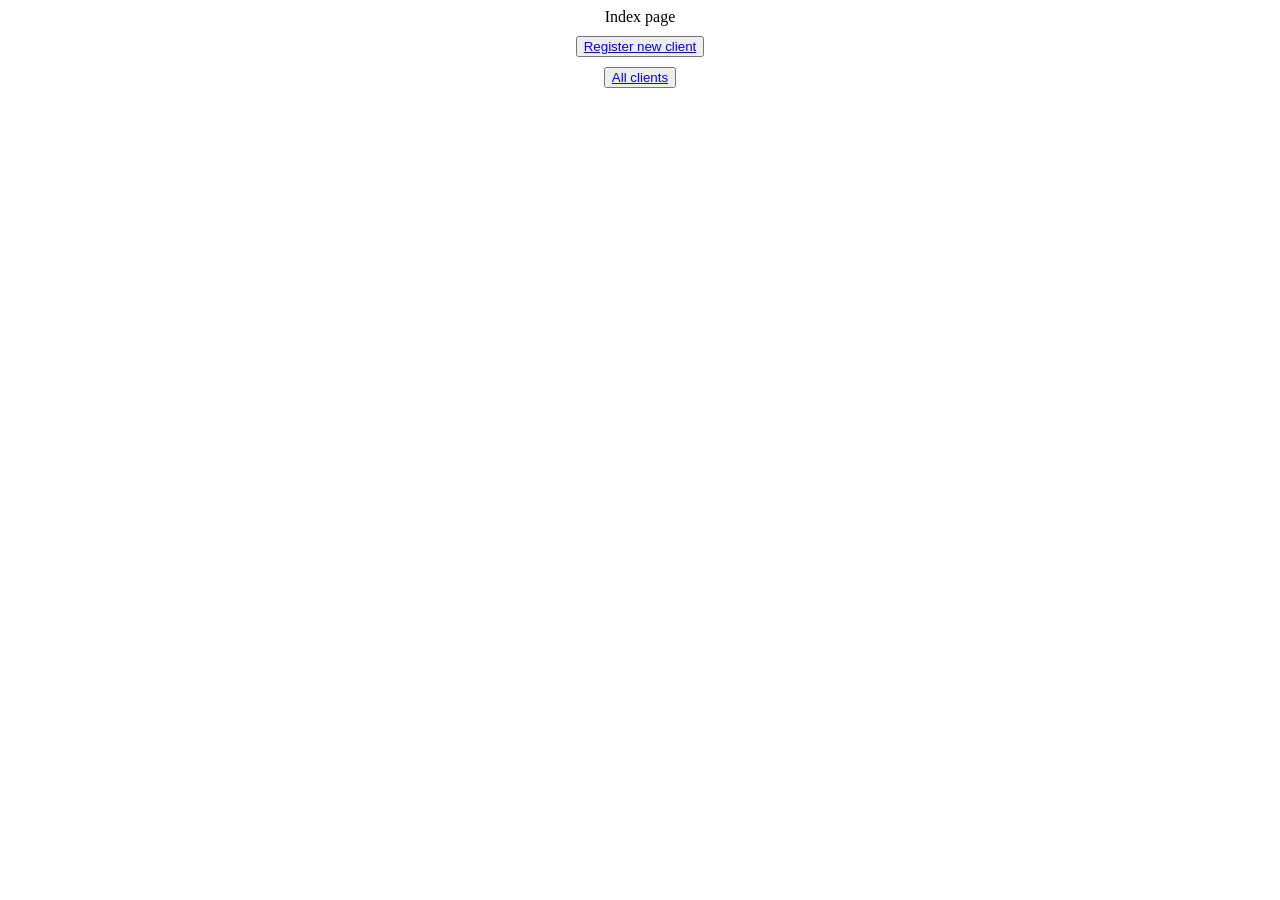
==== src/main/resources/static/index.html @ cfe6ba02 "clients deleting done" ====
<!DOCTYPE html>
<html lang="en">
<head>
    <meta charset="UTF-8">
    <title>Title</title>
</head>
<body>
    <div style="text-align: center">
        Index page
    </div>
    <div style="text-align: center; margin-top: 10px">
        <button><a href="/register">Register new client</a></button>
    </div>
    <div style="text-align: center; margin-top: 10px">
        <button><a href="/admin/client/all">All clients</a></button>
    </div>
</body>
</html>
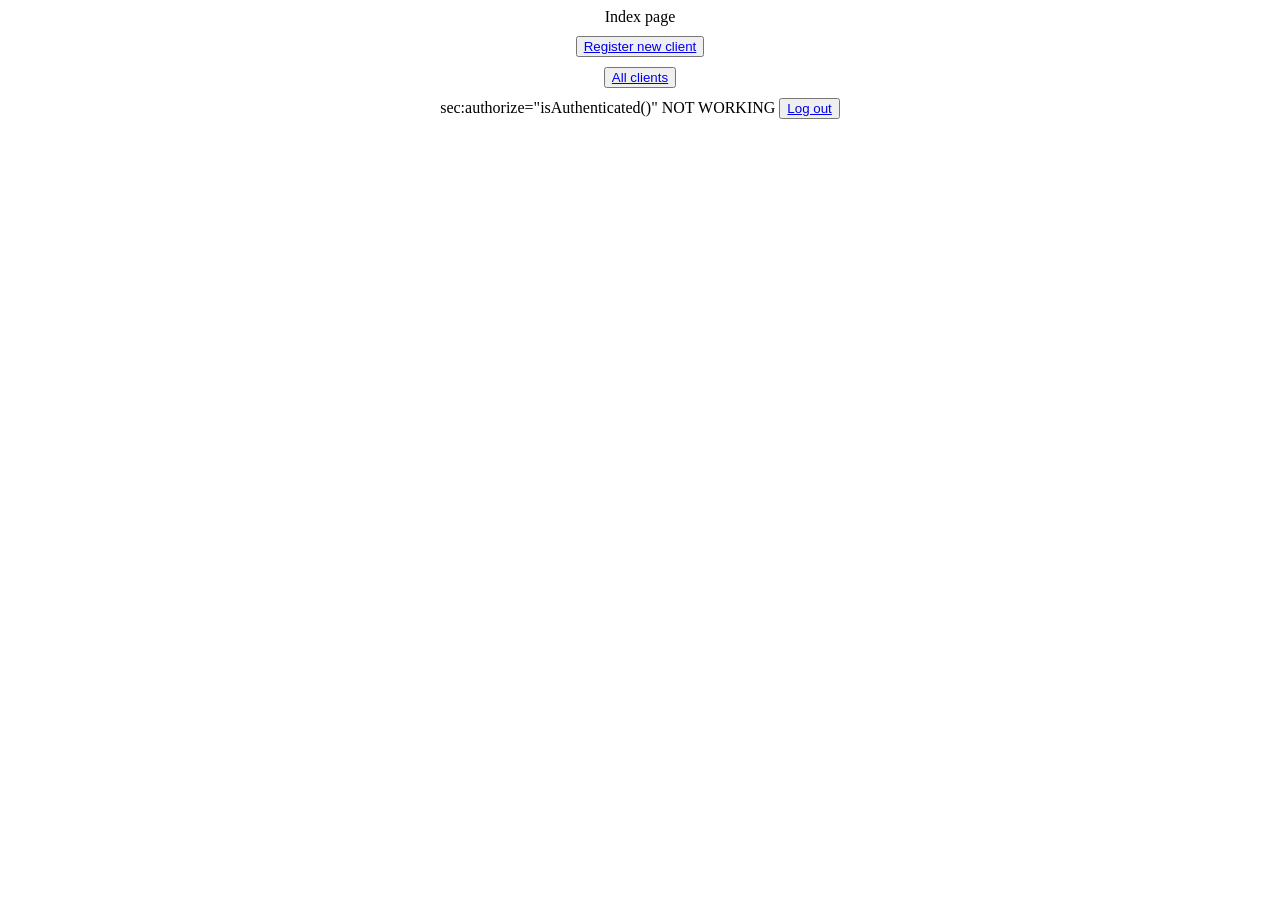
==== commit 7bf74908: "logout added" ====
--- a/src/main/resources/static/index.html
+++ b/src/main/resources/static/index.html
@@ -1,5 +1,5 @@
 <!DOCTYPE html>
-<html lang="en">
+<html lang="en" xmlns:sec="http://www.thymeleaf.org">
 <head>
     <meta charset="UTF-8">
     <title>Title</title>
@@ -14,5 +14,11 @@
     <div style="text-align: center; margin-top: 10px">
         <button><a href="/admin/client/all">All clients</a></button>
     </div>
+    <div style="text-align: center; margin-top: 10px">
+        <div sec:authorize="isAuthenticated()">
+            <span>sec:authorize="isAuthenticated()" NOT WORKING</span>
+            <button><a href="/logout">Log out</a></button>
+        </div>
+    </div>
 </body>
 </html>
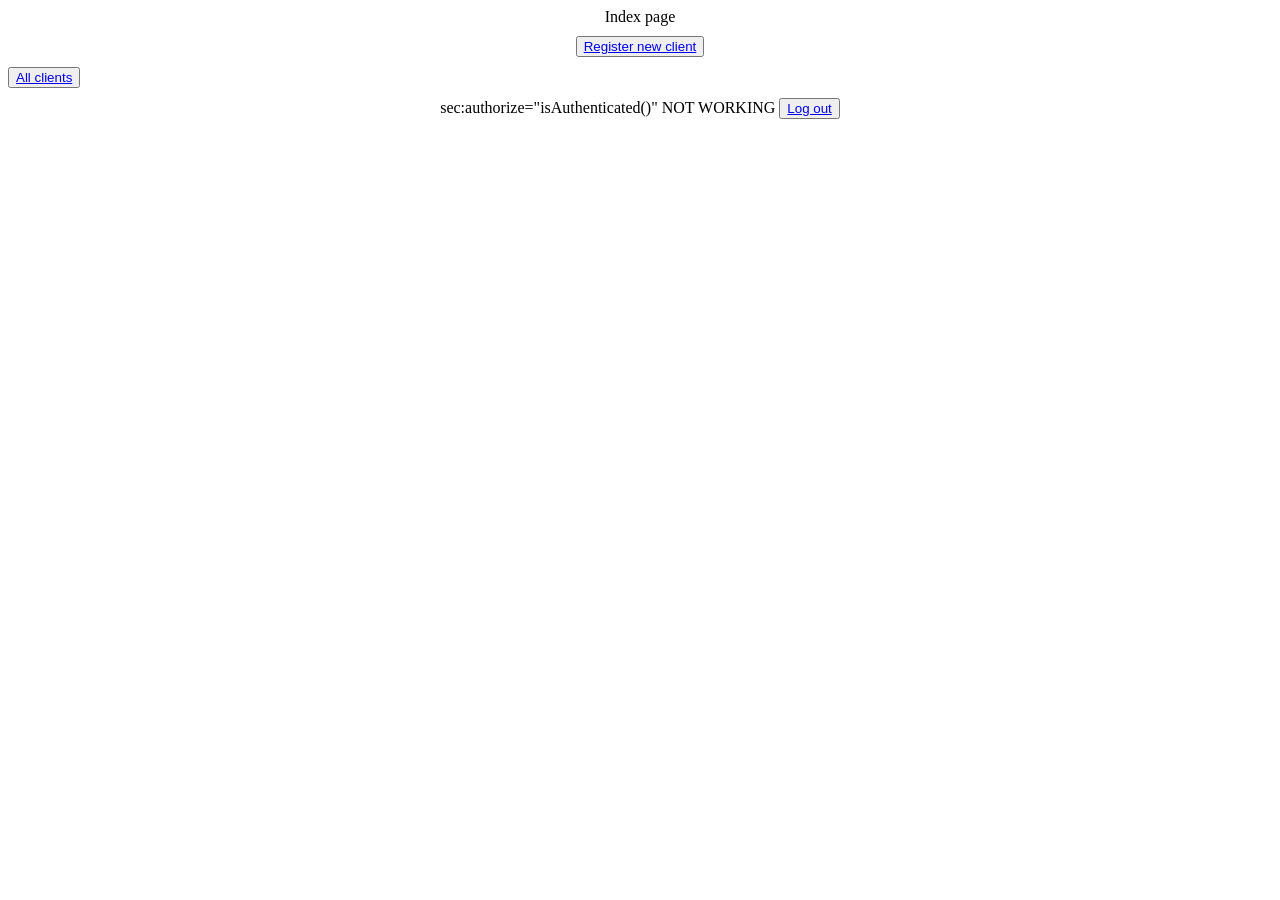
==== commit bb72e203: "clients list for admin and manager done" ====
--- a/src/main/resources/static/index.html
+++ b/src/main/resources/static/index.html
@@ -1,24 +1,23 @@
 <!DOCTYPE html>
 <html lang="en" xmlns:sec="http://www.thymeleaf.org">
 <head>
-    <meta charset="UTF-8">
+    <meta charset="UTF-8"/>
     <title>Title</title>
 </head>
 <body>
     <div style="text-align: center">
         Index page
     </div>
-    <div style="text-align: center; margin-top: 10px">
+    <div style="text-align: center; margin-top: 10px; margin-bottom: 10px">
         <button><a href="/register">Register new client</a></button>
     </div>
-    <div style="text-align: center; margin-top: 10px">
-        <button><a href="/admin/client/all">All clients</a></button>
-    </div>
+    <button><a href="/clients/all">All clients</a></button>
     <div style="text-align: center; margin-top: 10px">
         <div sec:authorize="isAuthenticated()">
             <span>sec:authorize="isAuthenticated()" NOT WORKING</span>
             <button><a href="/logout">Log out</a></button>
         </div>
+
     </div>
 </body>
 </html>
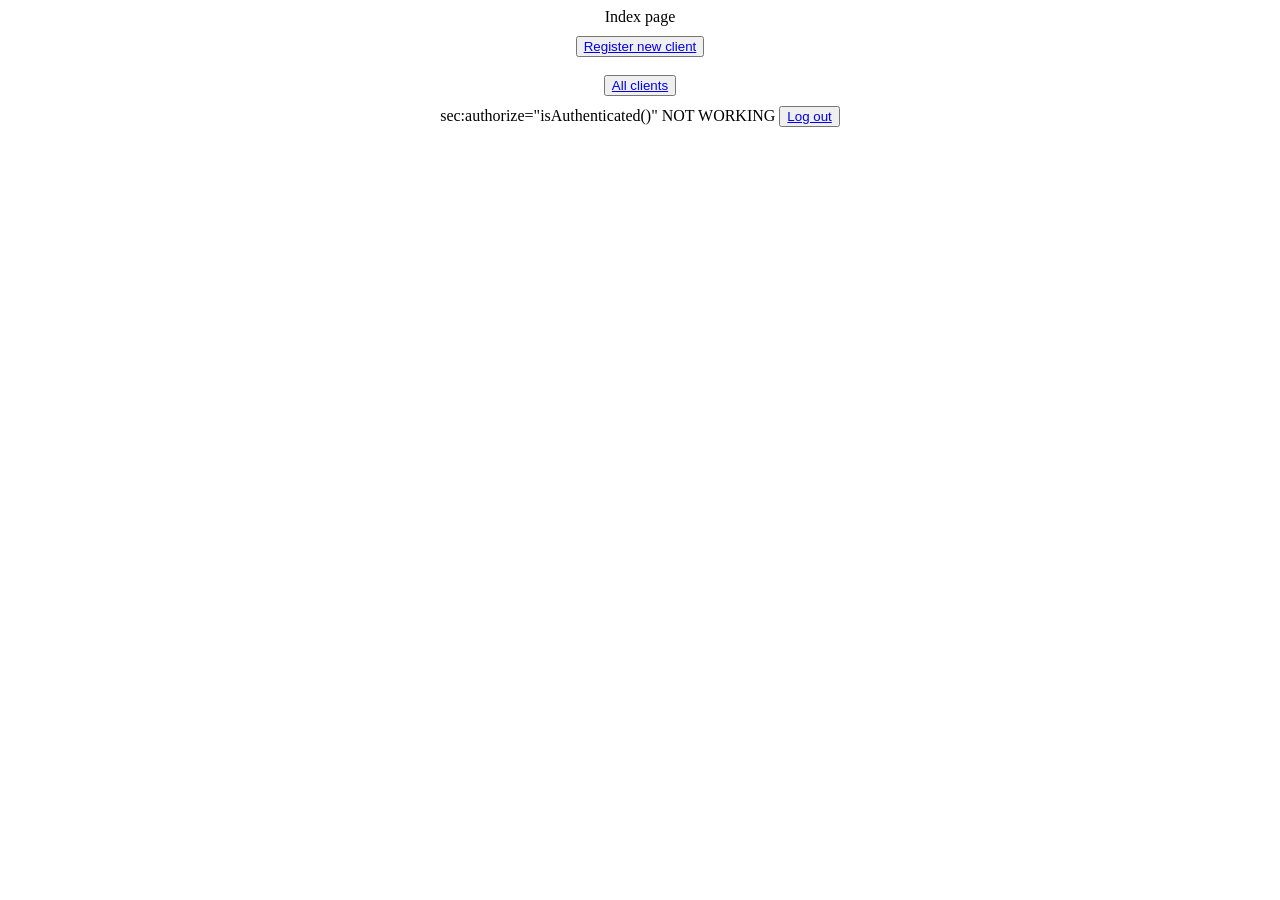
==== commit 9d3785a5: "separated clients list for admin and manager" ====
--- a/src/main/resources/static/index.html
+++ b/src/main/resources/static/index.html
@@ -9,9 +9,9 @@
         Index page
     </div>
     <div style="text-align: center; margin-top: 10px; margin-bottom: 10px">
-        <button><a href="/register">Register new client</a></button>
+        <button><a href="/register">Register new client</a></button><br/><br/>
+        <button><a href="/clients/all">All clients</a></button>
     </div>
-    <button><a href="/clients/all">All clients</a></button>
     <div style="text-align: center; margin-top: 10px">
         <div sec:authorize="isAuthenticated()">
             <span>sec:authorize="isAuthenticated()" NOT WORKING</span>
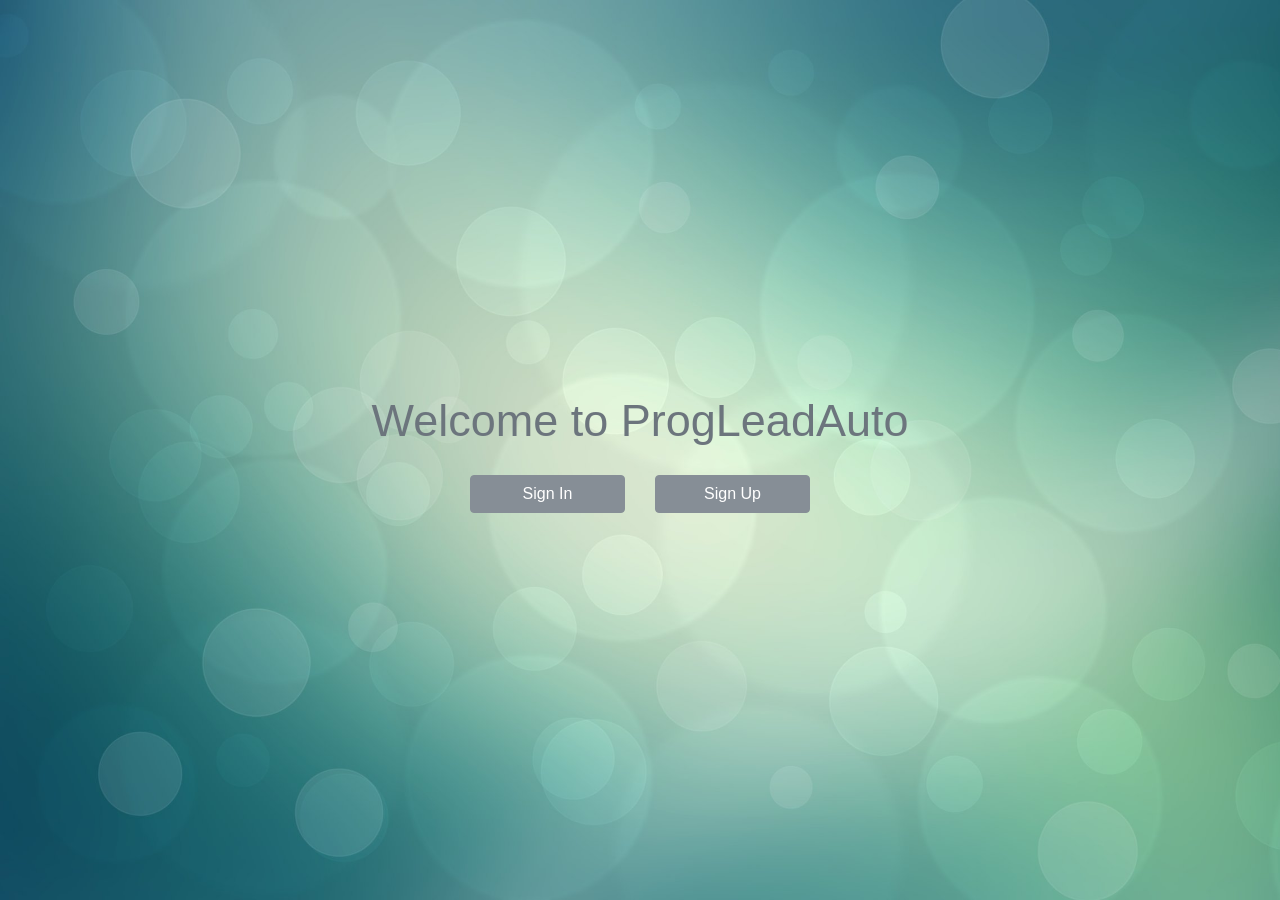
==== commit f28c07dd: "index page with styles done" ====
--- a/src/main/resources/static/index.html
+++ b/src/main/resources/static/index.html
@@ -1,23 +1,33 @@
-<!DOCTYPE html>
-<html lang="en" xmlns:sec="http://www.thymeleaf.org">
-<head>
-    <meta charset="UTF-8"/>
-    <title>Title</title>
-</head>
-<body>
-    <div style="text-align: center">
-        Index page
-    </div>
-    <div style="text-align: center; margin-top: 10px; margin-bottom: 10px">
-        <button><a href="/register">Register new client</a></button><br/><br/>
-        <button><a href="/clients/all">All clients</a></button>
-    </div>
-    <div style="text-align: center; margin-top: 10px">
-        <div sec:authorize="isAuthenticated()">
-            <span>sec:authorize="isAuthenticated()" NOT WORKING</span>
-            <button><a href="/logout">Log out</a></button>
-        </div>
-
-    </div>
-</body>
+<!DOCTYPE html>
+<html lang="en">
+<head>
+	<meta charset="UTF-8">
+	<meta name="viewport" 
+		  content="width=device-width, initial-scale=1, shrink-to-fit=no">
+	<link rel="stylesheet" href="libs/bootstrap/css/bootstrap.min.css">
+	<link rel="stylesheet" href="libs/bootstrap/css/bootstrap-grid.css">
+	<link rel="stylesheet" type="text/css" href="libs/fontAwesome/css/font-awesome.css">
+	<link rel="stylesheet" href="css/styles.css">
+	<title>Main page</title>
+</head>
+<body class="bg-image">
+
+<div class="vertical-center">
+
+	<div class="container">
+		<div class="d-flex justify-content-center">
+			<span class="title">Welcome to ProgLeadAuto</span>
+		</div>
+		<div class="d-flex flex-row justify-content-center margin-top-20">
+			<div class="col-2">
+				<a href="/login" class="btn btn-secondary btn-block">Sign In</a>
+			</div>
+			<div class="col-2">
+				<a href="/signup" class="btn btn-secondary btn-block">Sign Up</a>
+			</div>
+		</div>
+	</div>
+
+</div>
+</body>
 </html>
--- a/src/main/resources/static/css/styles.css
+++ b/src/main/resources/static/css/styles.css
@@ -0,0 +1,26 @@
+html {
+    min-height: 100%;
+    position: relative;
+}
+
+.vertical-center {
+    min-height: 100%;  /* Fallback for browsers do NOT support vh unit */
+    min-height: 100vh; /* These two lines are counted as one :-)       */
+
+    display: flex;
+    align-items: center;
+}
+
+.margin-top-20{
+    margin-top: 20px;
+}
+
+.bg-image{
+    background-image: url("bg-img.jpg");
+    background-size: cover;
+}
+
+.title{
+    font-size: 45px;
+    color: #6c757d;
+}
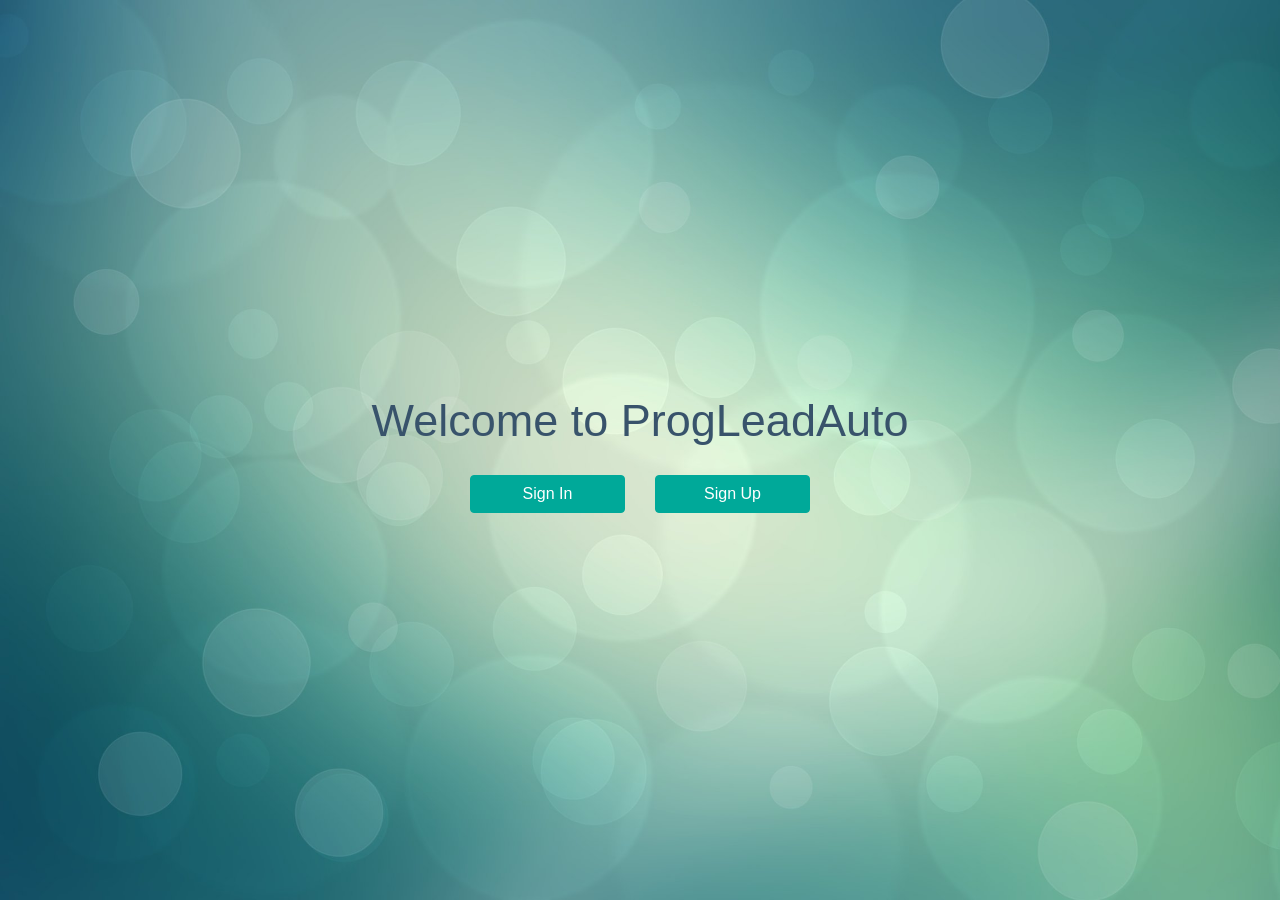
==== commit bba19587: "creating new client form done" ====
--- a/src/main/resources/static/index.html
+++ b/src/main/resources/static/index.html
@@ -20,10 +20,10 @@
 		</div>
 		<div class="d-flex flex-row justify-content-center margin-top-20">
 			<div class="col-2">
-				<a href="/login" class="btn btn-secondary btn-block">Sign In</a>
+				<a href="/login" class="btn btn-dark-green btn-block">Sign In</a>
 			</div>
 			<div class="col-2">
-				<a href="/signup" class="btn btn-secondary btn-block">Sign Up</a>
+				<a href="/signup" class="btn btn-dark-green btn-block">Sign Up</a>
 			</div>
 		</div>
 	</div>
--- a/src/main/resources/static/css/styles.css
+++ b/src/main/resources/static/css/styles.css
@@ -20,7 +20,220 @@
     background-size: cover;
 }
 
+.bg-light-green{
+    background-color: #f0f2f5;
+}
+
+.color-grey{
+    color: #38536b;
+}
+
+.color-grey1{
+   color: #40454a;
+}
+
+.margin-0-auto{
+    margin: 0 auto;
+}
+
+.signup-login-page{
+    margin-top: -10px;
+}
+
 .title{
     font-size: 45px;
-    color: #6c757d;
-}+    color: #38536b;
+}
+
+.number_bar-center {
+    position: absolute;
+    bottom: 15px;
+    right: auto;
+    transform: translate(-50%);
+    left: 50%;
+}
+
+/* кнопка значек edit */
+.edit-btn:visited, .edit-btn:link, .edit-btn:active {
+    text-decoration: none;
+}
+.edit-btn:hover::after {
+    color: #f28a8b;
+}
+.edit-btn {
+    color: black;
+}
+.edit-btn::after {
+    content: "\f040";
+    color: #616161;
+    font-size: 20px;
+    font-family: "FontAwesome";
+    padding-left: 2px;
+    text-decoration: none;
+}
+/* кнопка значек delete */
+.del-btn:visited, .del-btn:link, .del-btn:active {
+    text-decoration: none;
+}
+.del-btn:hover::after {
+    color: #f28a8b;
+}
+.del-btn::after {
+    content: "\f014";
+    color: #616161;
+    font-size: 20px;
+    font-family: "FontAwesome";
+    padding-left: 12px;
+}
+
+/* Нав Бар */
+.navbar_01 {
+    background-color: #009587;
+    padding: 10px;
+    color: white;
+    clear: both;
+    width: 100%;
+    float: none;
+    margin-bottom: 25px;
+}
+.nav-left {
+    font-size: 20px;
+    float: left;
+}
+.nav-right {
+    font-size: 20px;
+    float: right;
+}
+.nav-right::after {
+    content: "\f0d7";
+    font-family: "FontAwesome";
+    padding-left: 5px;
+}
+.clear_both {
+    clear: both;
+}
+
+
+/* надпись Account */
+.acc_block_01 {
+    margin: 0;
+}
+.acc_block_02, .acc_block_03 {
+    width: 50%;
+    float: left;
+}
+
+/* ТАБЫ */
+.tabs {
+    border-bottom: 1px solid #ddd;
+    margin-bottom: 20px;
+}
+
+.tab_01, .tab_02 {
+    float: left;
+    height: 40px;
+    width: 120px;
+    color: #ffffff;
+    text-align: center;
+}
+
+.tab_01{
+    border-top: 1px solid #b92c28;
+    border-right: 1px solid #b92c28;
+    border-left: 1px solid #b92c28;
+}
+
+.tab_01:active{
+    border-bottom: 2px solid #f0f2f5;
+}
+
+.tab_02 {
+    border-top: 1px solid #b92c28;
+    border-right: 1px solid #b92c28;
+}
+
+.tab_01:active{
+    border-bottom: 2px solid #f0f2f5;
+}
+
+
+/* ПАГИНАЦИЯ */
+.page-link {
+    color: #404040;
+}
+
+.fl-r{
+    float: right;
+}
+
+.p-top-15{
+    padding-top: 15px;
+}
+
+.tab > h4 > span:active {
+    color: #9ab9cc;
+}
+
+.tab > h4 > span:hover{
+    color: #bd2130;
+}
+
+.m-top-40{
+    margin-top: 40px;
+}
+
+.m-bot-15{
+    margin-bottom: 15px;
+}
+
+.btn-yellow{
+    color: #ffffff;
+    background-color: #f2994b;
+    border-color: #f19441;
+}
+
+.btn-yellow:hover{
+    color: #ffffff;
+    background-color: #ef8325;
+    border-color: #e57411;
+}
+
+.btn-yellow:active{
+    color: #ffffff;
+    background-color: #ef8325;
+    border-color: #e57411;
+}
+
+.btn-red{
+    color: #ffffff;
+    background-color: #d9534f;
+    border-color: #d74b47;
+}
+
+.btn-red:hover{
+    color: #ffffff;
+    background-color: #d2322d;
+    border-color: #b92c28;
+}
+
+.btn-red:active{
+    color: #ffffff;
+    background-color: #d2322d;
+    border-color: #b92c28;
+}
+
+.btn-dark-green {
+    background-color: #00a999;
+    color: #fff;
+    border-color: #00a999;
+}
+
+.btn-dark-green:hover {
+     background-color:#009a8b;
+    color: #fff;
+}
+
+.btn-dark-green:focus {
+    box-shadow: 0 0 0 2px rgba(0, 149, 135, 0.5);
+    color: #fff;
+}
